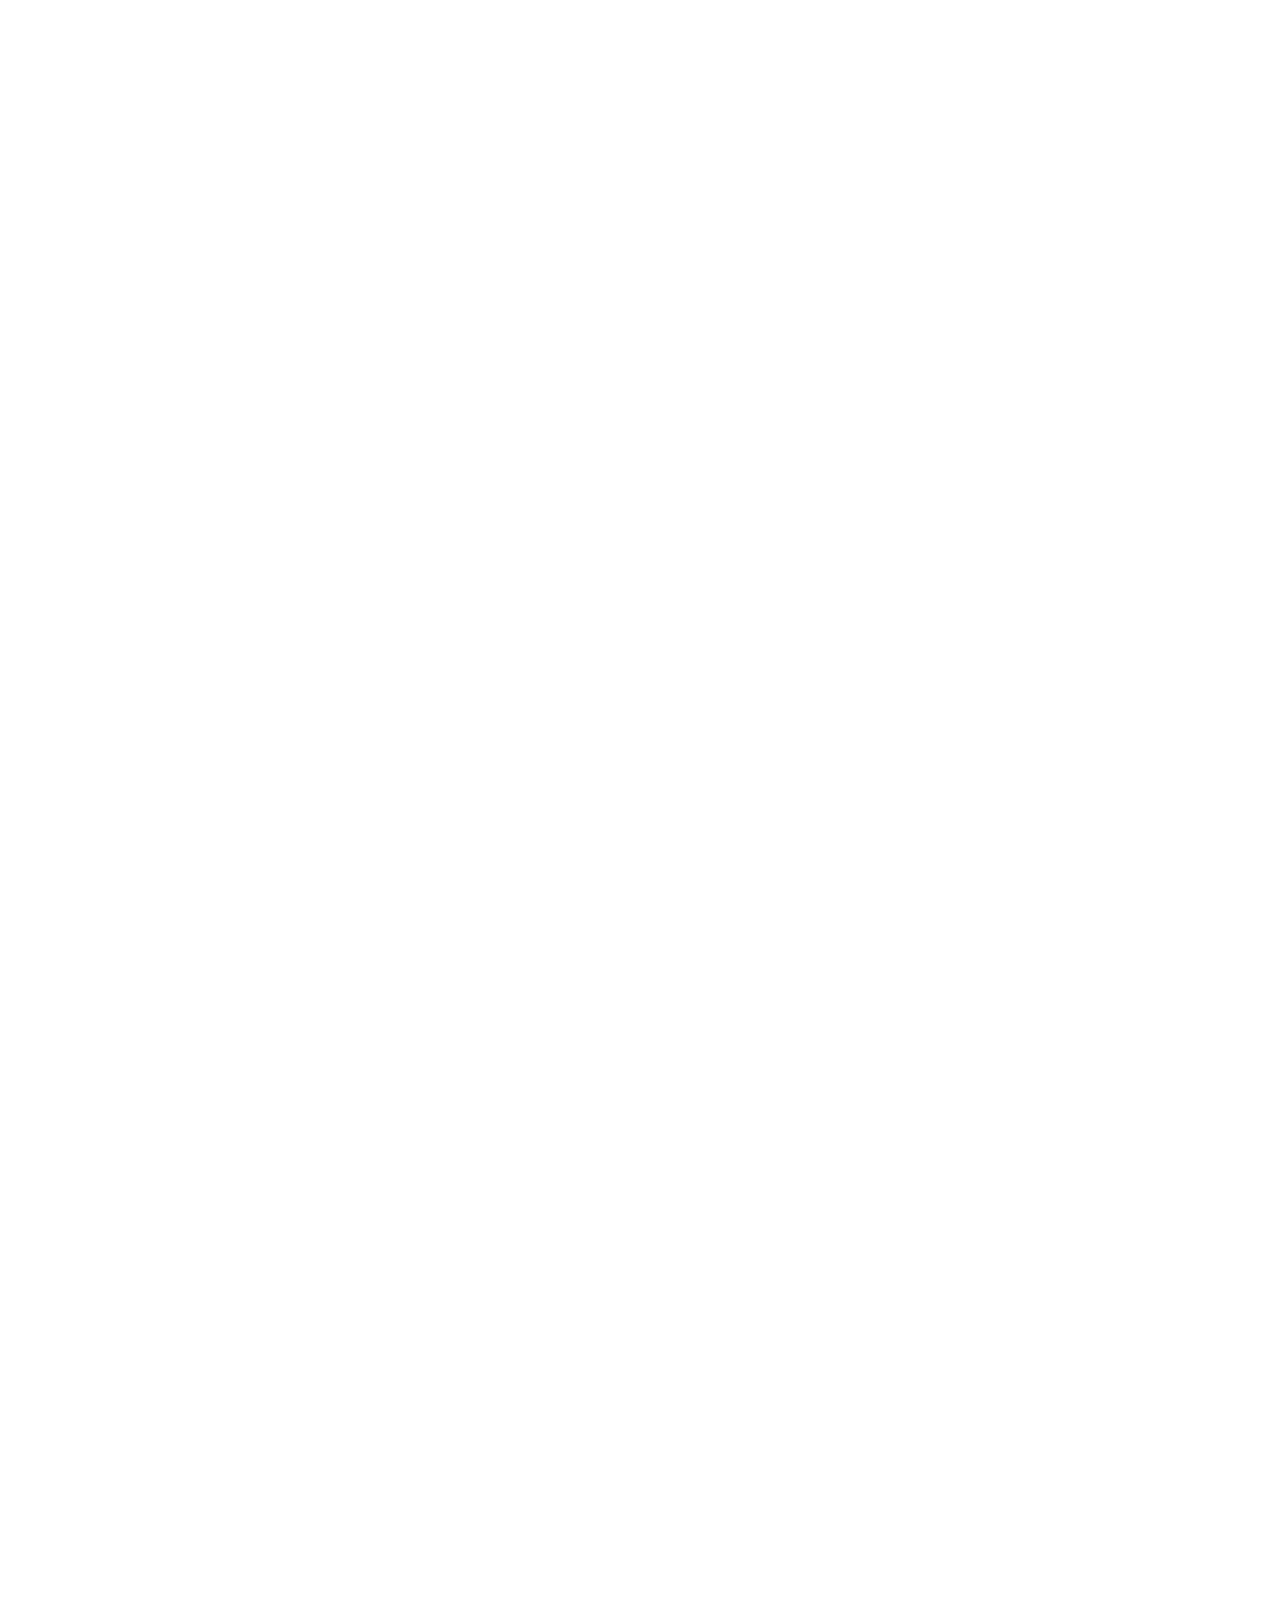
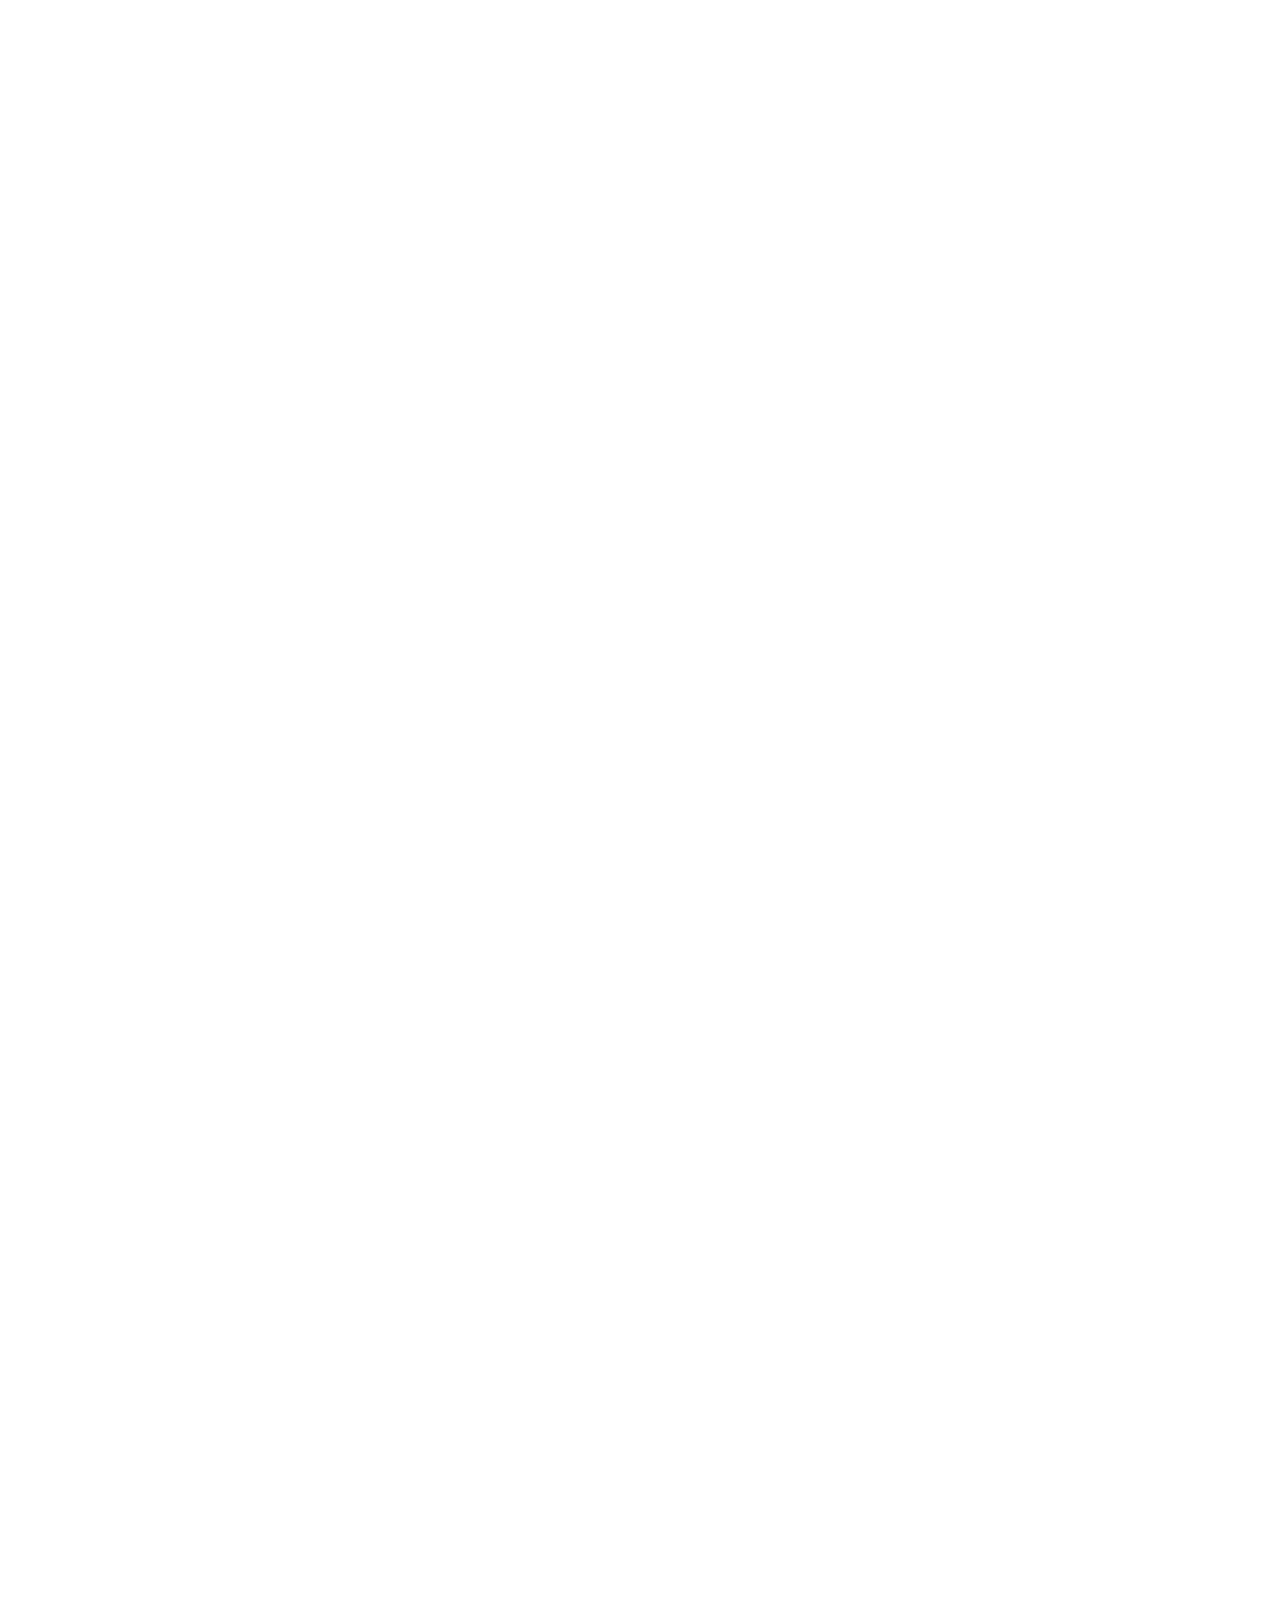
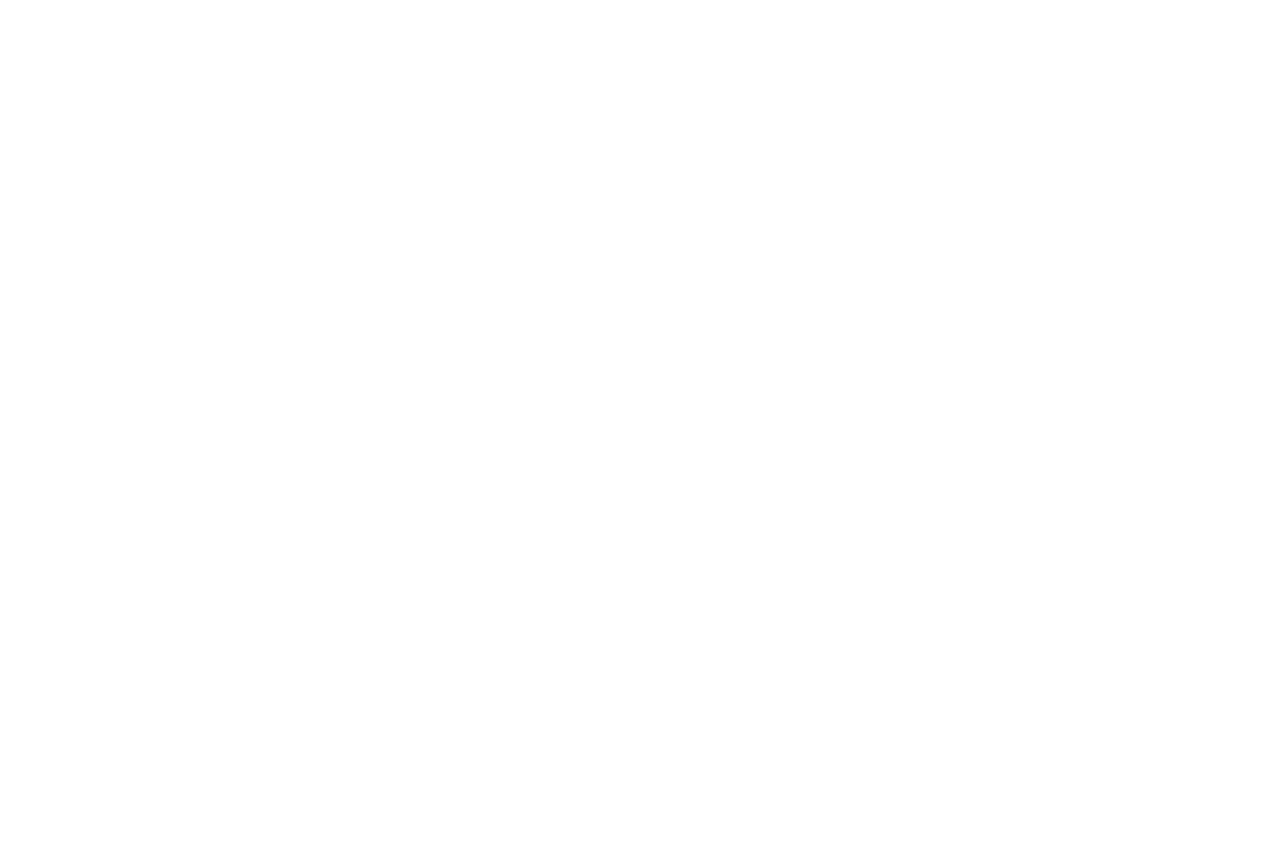
==== index.html @ 71115c21 "initial commit" ====
<!DOCTYPE html>
<html class="no-js">
    <head>
        <meta charset="utf-8">
        <meta http-equiv="X-UA-Compatible" content="IE=edge,chrome=1">
        <title>Sebastian Karg - Webentwickler</title>
        <meta name="description" content="">
        <meta name="viewport" content="width=device-width, initial-scale=1">
        <!--CSS-->
        <link href="https://fonts.googleapis.com/css?family=Lobster+Two|Montserrat" rel="stylesheet">
        <link rel="stylesheet" href="css/normalize.min.css">
        <link rel="stylesheet" href="js/animsition/animsition.min.css">
        <link rel="stylesheet" href="css/interactions.css">
        <link rel="stylesheet" href="css/main.css">
    </head>
    <body>
      <div class="container animsition">
        <header class="header">
          <div class="">
            <a href="index.html" class="logo"></a>
          </div>
          <div class="">
            <h1 class="description">Frontend Webentwicklung</h1>
          </div>
          <div class="">
            <nav>
              <ul>
                <a href="index.html" class="active"><li>Home</li></a>
                <a href="pages/work.html"><li>Projekte</li></a>
                <a href="pages/about.html"><li>Über mich</li></a>
              </ul>
            </nav>
          </div>
      </header><!--/header-->
        <br/>
        <div class="header-img">
          <div class="overlay">
            <h1>Moderne Webentwicklung mit HTML 5, CSS 3 und JavaScript</h1>
          </div>
        </div>
          <div class="">
            
            <h3 class="desc">Aktuelle Projekte:</h3>
            <div class="desc content">
              <div class="photo-container">
                <h4 class="projekt-desc">Interaktiver Mediaplayer</h4>
                <div class="photo">
					<a href="media/index.html" target="_blank"><img class="side-a"src="img/png/media.png" alt=""></a>
				  </div><!--/.photo-cube-->
                <p class="desc aktuell">Medienelemente sind ein wichtiger Bestandteil moderner Webseiten. Bei diesem Projekt wurde die mediaelement.js Library verwendet und mit Hilfe von JavaScript die Nutzerfreundlichkeit verbessert.</p>
                <button type="button" class="button" ><a href="media/index.html" target="_blank">zum Projekt</a></button>
                <button type="button" class="button"><a href="https://github.com/Sebastio83/fewd-unit7-project" target="_blank">zum Quellcode</a></button>
                </div><!--/.cube-container-->
            </div><!--/.grid-third desc content-->
            
            
            
            <div class="desc content">
              <div class="photo-container">
                <h4 class="projekt-desc">Refaktorierung für Barrierefreiheit</h4>
                <div class="photo">
					<a href="" target="_blank"><img class="side-a"src="img/png/Accessibility.png" alt=""></a>
				  </div><!--/.photo-cube-->
                <p class="desc aktuell">Eine Webseite für die größtmögliche Anzahl von Besuchern erlebbar zu machen sollte ein Ziel moderner Webentwicklung sein. Die barrierefreie Gestaltung nach WCAG und WARIA-Standarts ist dabei eine Möglichkeit diesem Ziel näher zu kommen.</p>
                <!--<button type="button" class="button" ><a href="#" target="_blank">zum Projekt</a></button>-->
                <button type="button" class="button" ><a href="https://github.com/Sebastio83/fewd-unit8-project" target="_blank">zum Quellcode</a></button>
                </div><!--/.cube-container-->
            </div><!--/.grid-full desc content-->
            
            <div class="desc content">
              <div class="photo-container">
                <h4 class="projekt-desc">SVG Update</h4>
                <div class="photo">
					<a href="svg/index.html" target="_blank"><img class="side-a"src="img/png/svg.png" alt=""></a>
				  </div><!--/.photo-cube-->
                  <p class="desc aktuell">Um die Darstellbarkeit von Grafiken auf unterschiedlich großen Displays möglich zu machen werden im modernen Webdesign oft Skalierbare Vektorgrafiken verwendet. Der Austausch von PNG-Grafiken durch SVG-Grafiken und deren Gestaltung waren die Aufgabe in diesem Projekt.</p>
                <button type="button" class="button" ><a href="svg/index.html" target="_blank">zum Projekt</a></button>
                <button type="button" class="button" ><a href="https://github.com/Sebastio83/fewd-unit6-project" target="_blank">zum Quellcode</a></button>
                </div><!--/.cube-container-->
            </div><!--/.grid-third desc content-->
            
            <div class="">
            <h2>Kontakt:</h2>
            <p class="desc">Um meine hier dargestellten Kenntisse und Fähigkeiten in der Praxis weiter zu entwickeln bin ich auf der Suche nach neuen Herausforderungen und spannenden Projekten als (Junior-) Webentwickler, gerne auch im Rahmen eines freiwilligen Praktikums.</p>
              <p class="desc bold">Habe ich Ihr Interesse geweckt?</p>
              <p class="desc">Ich freue mich auf Ihre Nachricht:</p>
            <form action="https://formspree.io/sebastio@web.de" method="POST">
              <label for="name">Name: </label>
              <input type="text" name="name" id="name" placeholder="Max Mustermann"/><br>
              <label for="email">Email: </label>
              <input type="email" name="email" id="email" placeholder="E@mail.com"/><br>
              <label for="message">Ihre Nachricht: </label>
              <textarea name="message" id="message" placeholder="Wir möchten Sie engagieren für..."></textarea>
              <button type="submit" class="button button2 desc"><a>Nachricht abschicken</a></button>
            </form>
          </div><!--/.grid-full-->
            
          </div><!--/.main row grid-full-->
        
        <footer>
          <div class="">
            <div class="social">
              <ul>
                <li>
                  <a href="https://github.com/sebastio83" class="social-button" target="_blank" rel="me"><img src="img/svg/github.svg"  alt="GitHub Profil von Sebastian Karg"></a>
                  <a href="https://www.xing.com/profile/Sebastian_Karg7" class="social-button" target="_blank" rel="me">
                    <img src="img/svg/Xing.svg" alt="Xing Profil von Sebastian Karg">
                  </a>
                  <a href="https://teamtreehouse.com/sebastiankarg" class="social-button" target="_blank" rel="me">
                    <img src="img/svg/Treehouse.svg" alt="Treehouse Profil von Sebastian Karg">
                  </a>
                </li>
              </ul>
            </div>
          </div>
          <a href="impressum.html">Impressum &amp; Datenschutzerklärung</a>
        </footer><!--/footer-->
        </div>
        <script src="js/jquery-1.11.2.min.js"></script>
      <script src="js/animsition/jquery.animsition.min.js"></script>
      <script src="js/main.js"></script>
    </body>
</html>
---- css/interactions.css ----
/* ================================= 
  Photo 3D Transforms & Transitions
==================================== */

.content {
  perspective: 700px;
}

.photo {
  transition: transform 1s ease-out;
  transform-style: preserve-3d;
  position: relative;
  line-height: 0;
  margin-bottom: 40px;
}

/*
.photo:hover {
  transform: rotateY(-180deg);
}

*/

.side-a,
.side-b {
  backface-visibility: hidden;
}


.side-b {
/*  transform: rotateY(180deg); */
  visibility: hidden;
}


/* ---- Photo Overlay ---- */

.photo-desc {
	color: #fff;
	position: absolute;
	top: 0;
	right: 0;
	bottom: 0; 
	left: 0;
	padding-left: 20px;
	padding-right: 20px;
	display: flex; /* For centering text inside .photo-overlay */
	flex-direction: column;
	justify-content: center;
	align-items: center;
	background: lightblue;
	line-height: 0;
}

.photo-desc h3 {
  margin-bottom: 2rem;
}
---- css/main.css ----
/*
  Sebastian Karg - Webentwickler
  Based on a Template
  by: http://teamtreehouse.com
  v.1.0.1
  License: MIT http://opensource.org/licenses/MIT
*/

/****************************
  BASE Styles
****************************/


body{
  color: #484C4C;
  max-width: 900px;
  padding: 0;
  margin: 0 auto;
  font-size: 1rem;
  font-weight: 400;
  font-family: 'Lobster Two', cursive;
  text-align: center;
}

/* Logo */
.logo {
  width: 100%;
  height: 43px;
  display: block;
  margin: 20px auto;
  background: url('../img/png/logo2.png') center center no-repeat;
}

.description {
  line-height: 60px;
  width: 100%;
  font-size: 1em;
  font-weight: 300;
  color: #9b9b9b;
  margin: 0;
  padding: 0;
  display: none;
}

ul {
  padding: 0;
}

/* Nav */

nav li {
  padding: 1rem;
  display: block;
  text-align: center;
}

nav a {
  font-size: 1.5rem;
  font-family:  'Lobster Two', cursive;
  transition: .35s linear;
}

nav a:hover {
  color: #5D9686;
}
nav a.active {
  color: #484c4c;
}

a {
  color: #397c6a;
  text-decoration: none;
}

a:hover {
  color: #5D9686;
  text-decoration: underline;
}

img {
  width: 100%;
}

ul li {
  list-style-type: none;
}

.header-img {
  width: 100%;
  height: 400px;
  margin: 0 auto;
  background: url(../img/jpg/code-1076536_1920.jpg) no-repeat top center;
}

.overlay {
  width: inherit;
  height: 400px;
  margin: 0;
  text-align: center;
  font-size: 1.5rem;
  font-weight: 900;
  color: #397c6a;
  background-color: rgba(213,213,213,0.8);
}

.overlay h1 {
  padding-top: 100px;
  color: #484c4c;
}

.content {
  padding-bottom: 2rem;
  margin: 2rem 1rem;
  text-align: center;

}

.content h4 {
  color: #397c6a;
  font-family: 'Lobster Two', cursive;
  margin-bottom: 1rem;
}

p {
  
}

.desc {
  font-family: 'Montserrat', sans-serif;
  text-align: block;
}

.list-desc {
  margin: 2rem 0.5rem;   
}

.span {
  font-size: 0.8rem;
}

.skills {
  display: block;
}


.bold {
  font-size: 1.2rem;
  font-weight: bold;
  color: #397c6a;
}

.date {
  padding: 0;
  margin: -10px 0 auto;
  font-size: 1.8rem;
  color: #484c4c;
}

/* Typography */
p {
  font-size: .875em;
  line-height: 1.4;
  margin: 0 0 1em;;
  padding: 0.5rem 1rem;
}

h1, h2 {
  font-weight: 400;
  width: 100%;
}

h2, h3 {
  color: #397c6a;
}

h2 {
  font-size: 42px;
  margin: 40px 0 0;
}

h3 {
  font-weight: 400;
  font-size: 24px;
  margin: 40px 0 0;
}
h4 {
  font-weight: 200;
  font-size: 24px;
  margin: 10px 0 0;
}
h5 {
  font-weight: 300;
  font-size: 20px;
  margin: 10px 0 40px;
}

/*Button*/

.button {
  border: 2px solid #626464;
  border-radius: 4px;
  padding: 12px 20px;
  color: #484c4c;
  background: #fff;
  transition: .35s;
  font-weight: 400;
  transition: background .3s;
}

.button:hover {
	background: rgba(74,137,202, 1);
  border-color: #EBEBEB;
}

button a {
   color: #484c4c;
}

.button a:hover {
  color: #EBEBEB;
}

/*Footer*/
footer {
  margin: 1rem auto;
  width: 100%;
  border-top: 2px solid #9b9b9b;
}
.social {
  margin: 0;
  padding: 0;
}

.social-button:hover {
  text-decoration: none;
}

.social-button {
  width: 40px;;
  height: 40px;
  margin: 0.2em;
  padding: 0.2em;
  display: inline-block;
}

/*Work Page*/
.frame {
  padding: 20%;
  border-radius: 10px;
  margin: 40px 5px 0;
}
.item {
  margin-bottom: 40px;
}



/*Kontakt*/
.team {
  margin-bottom: 60px;
}

.avatar {
  width: 15%;
  display: inline-block;
  border-radius: 50%;
  margin: 0 auto;
}

.about-me {
  margin: 10px;
  text-align: left;
}

/* Contact Form */

label {
  display: block;
}

input[type="text"],
input[type="email"] {
  font-size: 1rem;
  height: 1.999em;
  width: 75%;
  background: #e8eeef;
  color: #869499;
  display: inline-block;
  outline: 2px solid #e8eeef;
  margin: 1rem;
  transition: border .5s, outline .5s;
}

textarea {
  font-size: 1rem;
  height: 4rem;
  width: 75%;
  background: #e8eeef;
  color: #869499;
  display: inline-block;
  outline: 2px solid #e8eeef;
  margin: 1.5rem auto;
  transition: border .5s, outline .5s;
}

/* Impressum & Datenschutz */

.imp {
  padding: 2%;
  text-align: left;
  width: 95%;
  font-size: 1rem;
}

/*Grid
.grid-full {
  width: 100%;
  float: left;
}
.grid-half {
  width: 50%;
  float: left;
}
.grid-third {
  width: 27.33333%;
  margin: 0 3%;
  float: left;
}
.grid-fourth {
  width: 25%;
  float: left;
}
.grid-fifth {
  width: 20%;
  float: left;
}
*/

/*
Sticky

.header {
  background-color: white;
  transition: 1s;
}

.is-sticky .header {
  display: none;
  background-color: #050709;
  z-index: 1000;
}

.is-sticky .work {
  background: #fff;
  padding: 12px 0;
  margin: 0;
}
*/

/* 
slick styles 
.slick-dots {
    bottom: 20px;
}
.slick-dots li button:before {
    font-size: 16px;
}
*/


/*Media Quiries
@media (max-width: 1000px) {
  .slides p {
    font-size: 18px;
  }
  .grid-fifth {
    width: 27.333333%;
    margin: 0 3%;
  }
  
}
@media (max-width: 700px) {
  .tagline {
    display: none;
  }
  .logo {
    float: none;
    margin: 20px auto;
  }
  .grid-half {
    width: 80%;
    margin: 0 10%;
  }
  .grid-third {
    width: 80%;
    margin: 0 10%;
  }
  .grid-fifth {
    width: 80%;
    margin: 0 10%;
  }

  nav {
    width: 100%;
  }
  nav a {
    transition: 0s;
    width: 33.333333%;
    float: left;
    padding: 0;
    margin: 0;
    text-align: center;
  }
  .description {
    display: none;
  }
  
  .skills {
    display: none;
  }  
  .slide img {
    width: 80%;
    margin: 100px 10%;
  }
  .slick-dots {
    top: 20px;
  }
  .frame {
    margin: 40px 0 0;
  }
  .item {
    margin-bottom: 60px;
  }
  .item h3 {
    margin-top: 20px;
  }
  h4 {
    font-size: 20px;
  }
}

@media(min-width: 700px) {
  
  .is-sticky .work {
    margin-top: 19px;
  }
  
}

*/
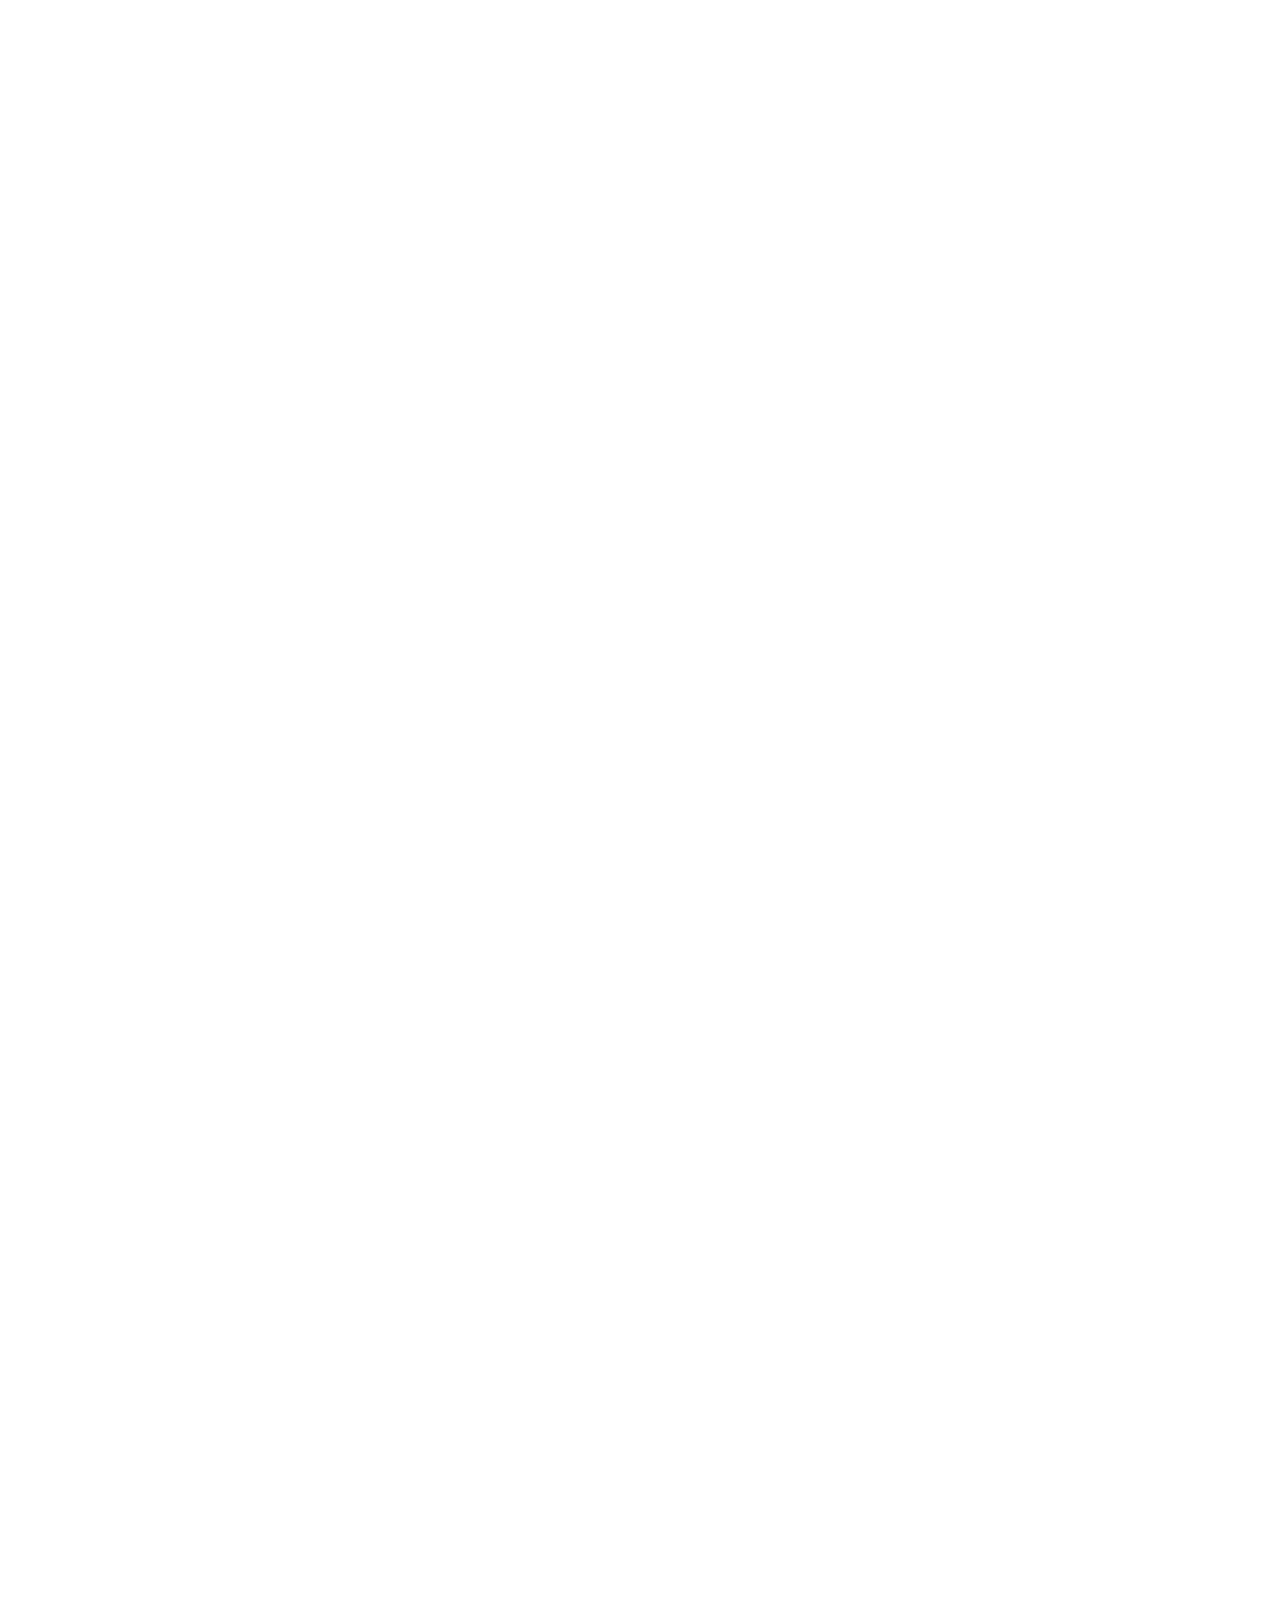
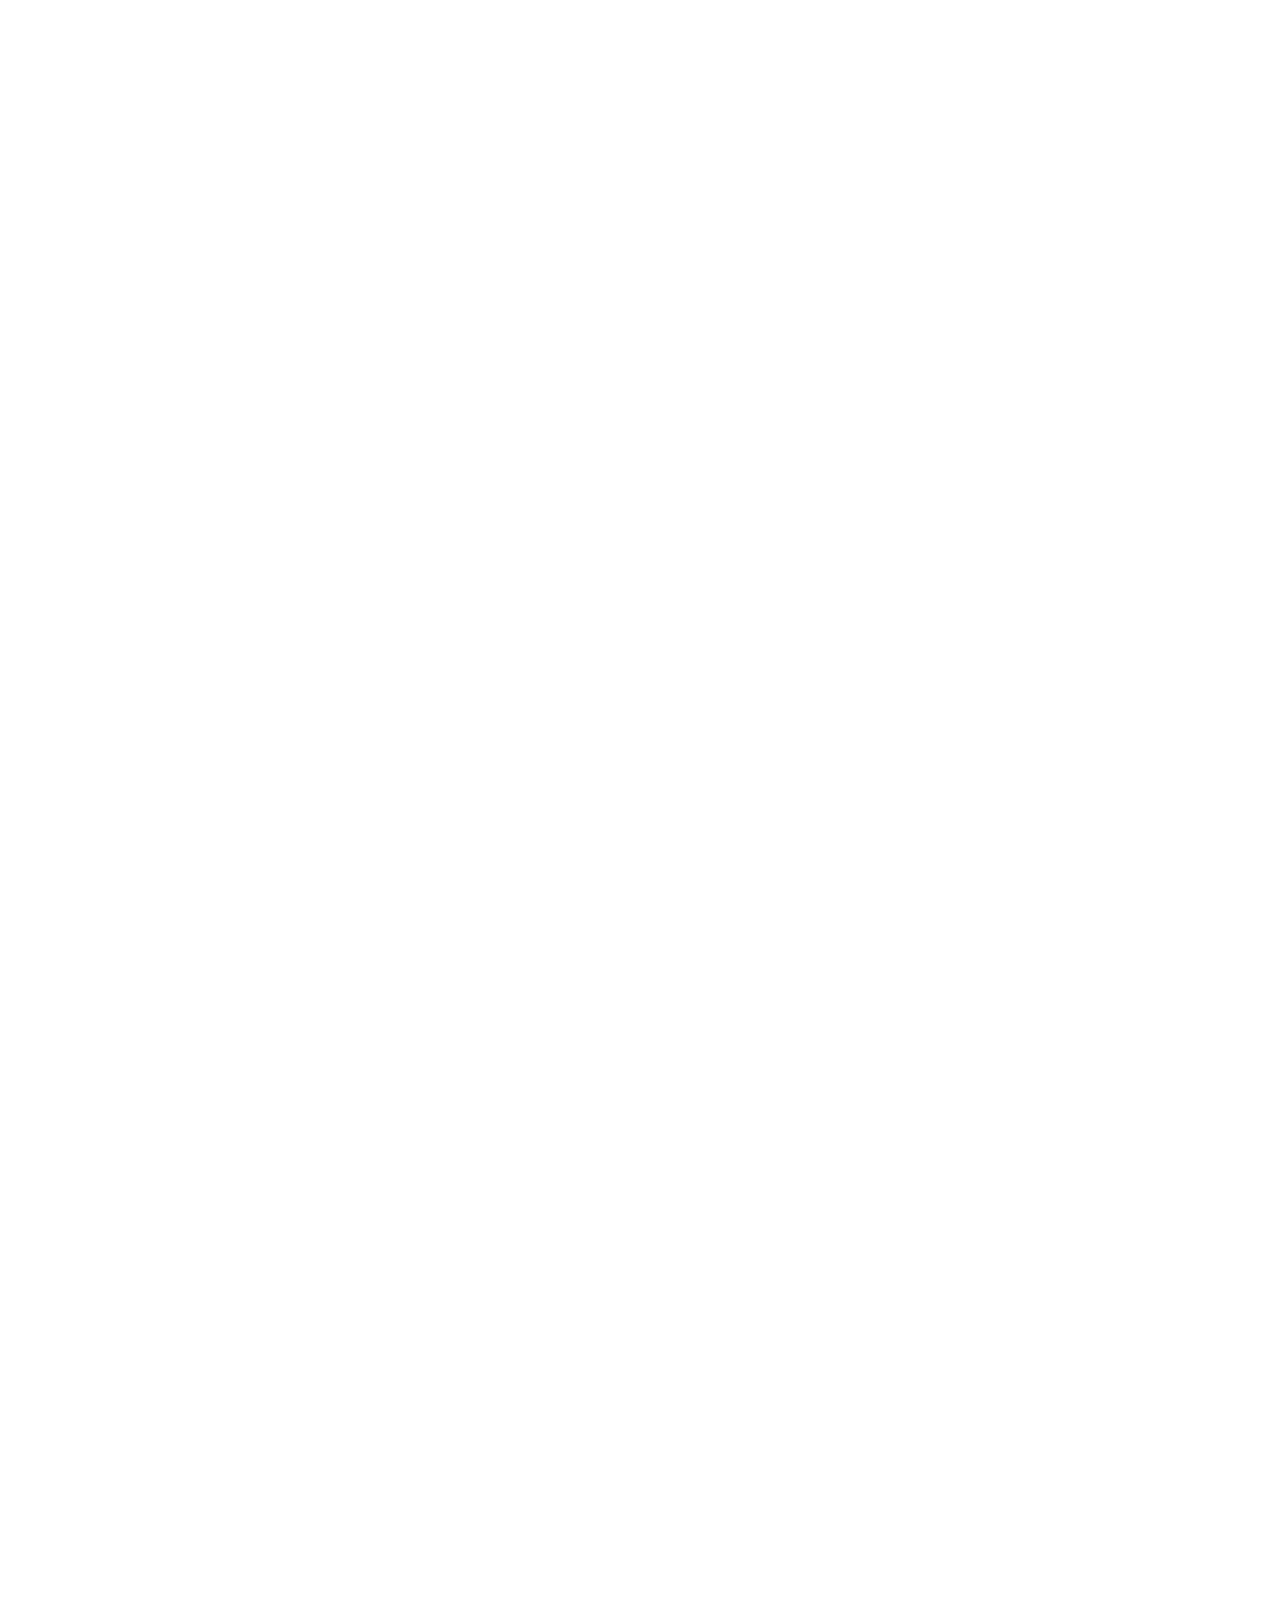
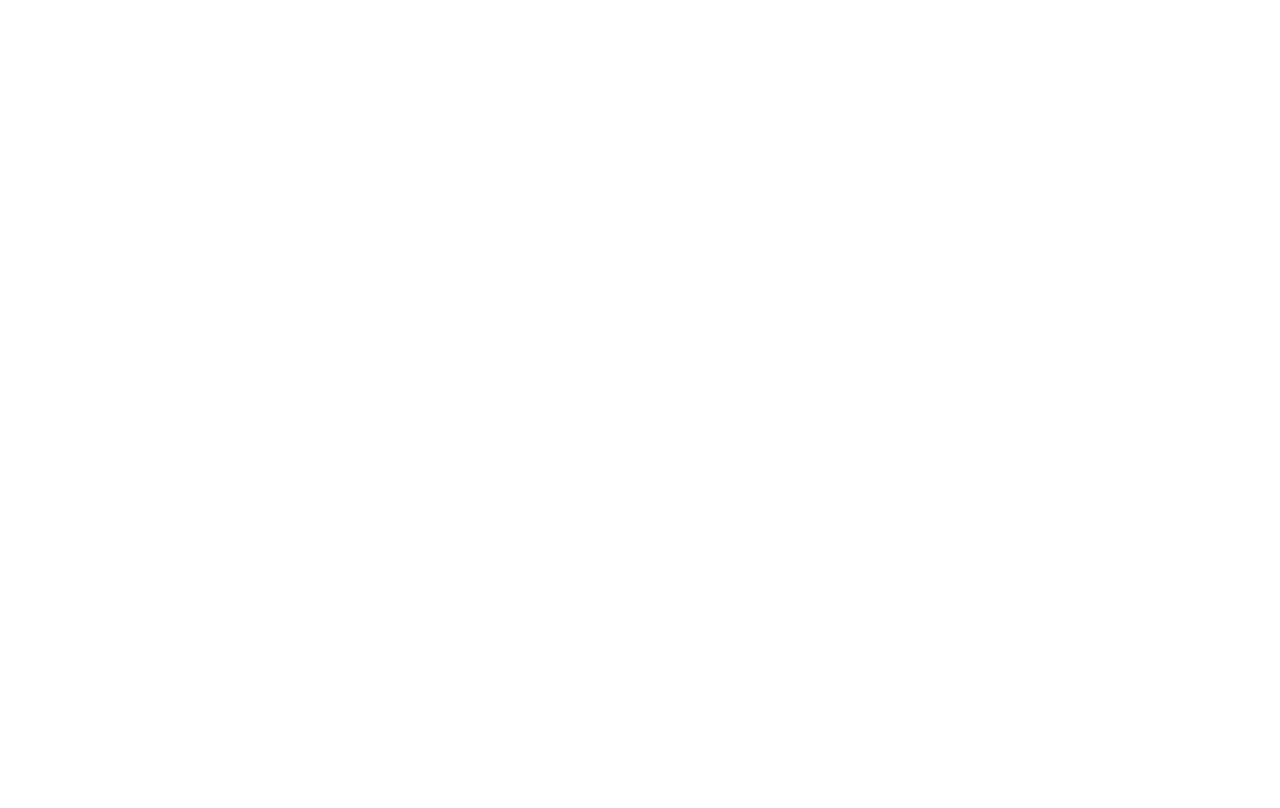
==== commit 9e6d7ae0: "adding new project basic php website" ====
--- a/index.html
+++ b/index.html
@@ -57,13 +57,13 @@
             
             <div class="desc content">
               <div class="photo-container">
-                <h4 class="projekt-desc">Refaktorierung für Barrierefreiheit</h4>
+                <h4 class="projekt-desc">Personal Media Library</h4>
                 <div class="photo">
-					<a href="" target="_blank"><img class="side-a"src="img/png/Accessibility.png" alt=""></a>
+					<a href="" target="_blank"><img class="side-a"src="img/png/basic_php.png" alt=""></a>
 				  </div><!--/.photo-cube-->
-                <p class="desc aktuell">Eine Webseite für die größtmögliche Anzahl von Besuchern erlebbar zu machen sollte ein Ziel moderner Webentwicklung sein. Die barrierefreie Gestaltung nach WCAG und WARIA-Standarts ist dabei eine Möglichkeit diesem Ziel näher zu kommen.</p>
-                <!--<button type="button" class="button" ><a href="#" target="_blank">zum Projekt</a></button>-->
-                <button type="button" class="button" ><a href="https://github.com/Sebastio83/fewd-unit8-project" target="_blank">zum Quellcode</a></button>
+                <p class="desc aktuell"></p>
+<!--                <button type="button" class="button" ><a href="access/index.html" target="_blank">zum Projekt</a></button>-->
+                <button type="button" class="button" ><a href="https://github.com/Sebastio83/basic-php-webpage" target="_blank">zum Quellcode</a></button>
                 </div><!--/.cube-container-->
             </div><!--/.grid-full desc content-->
             
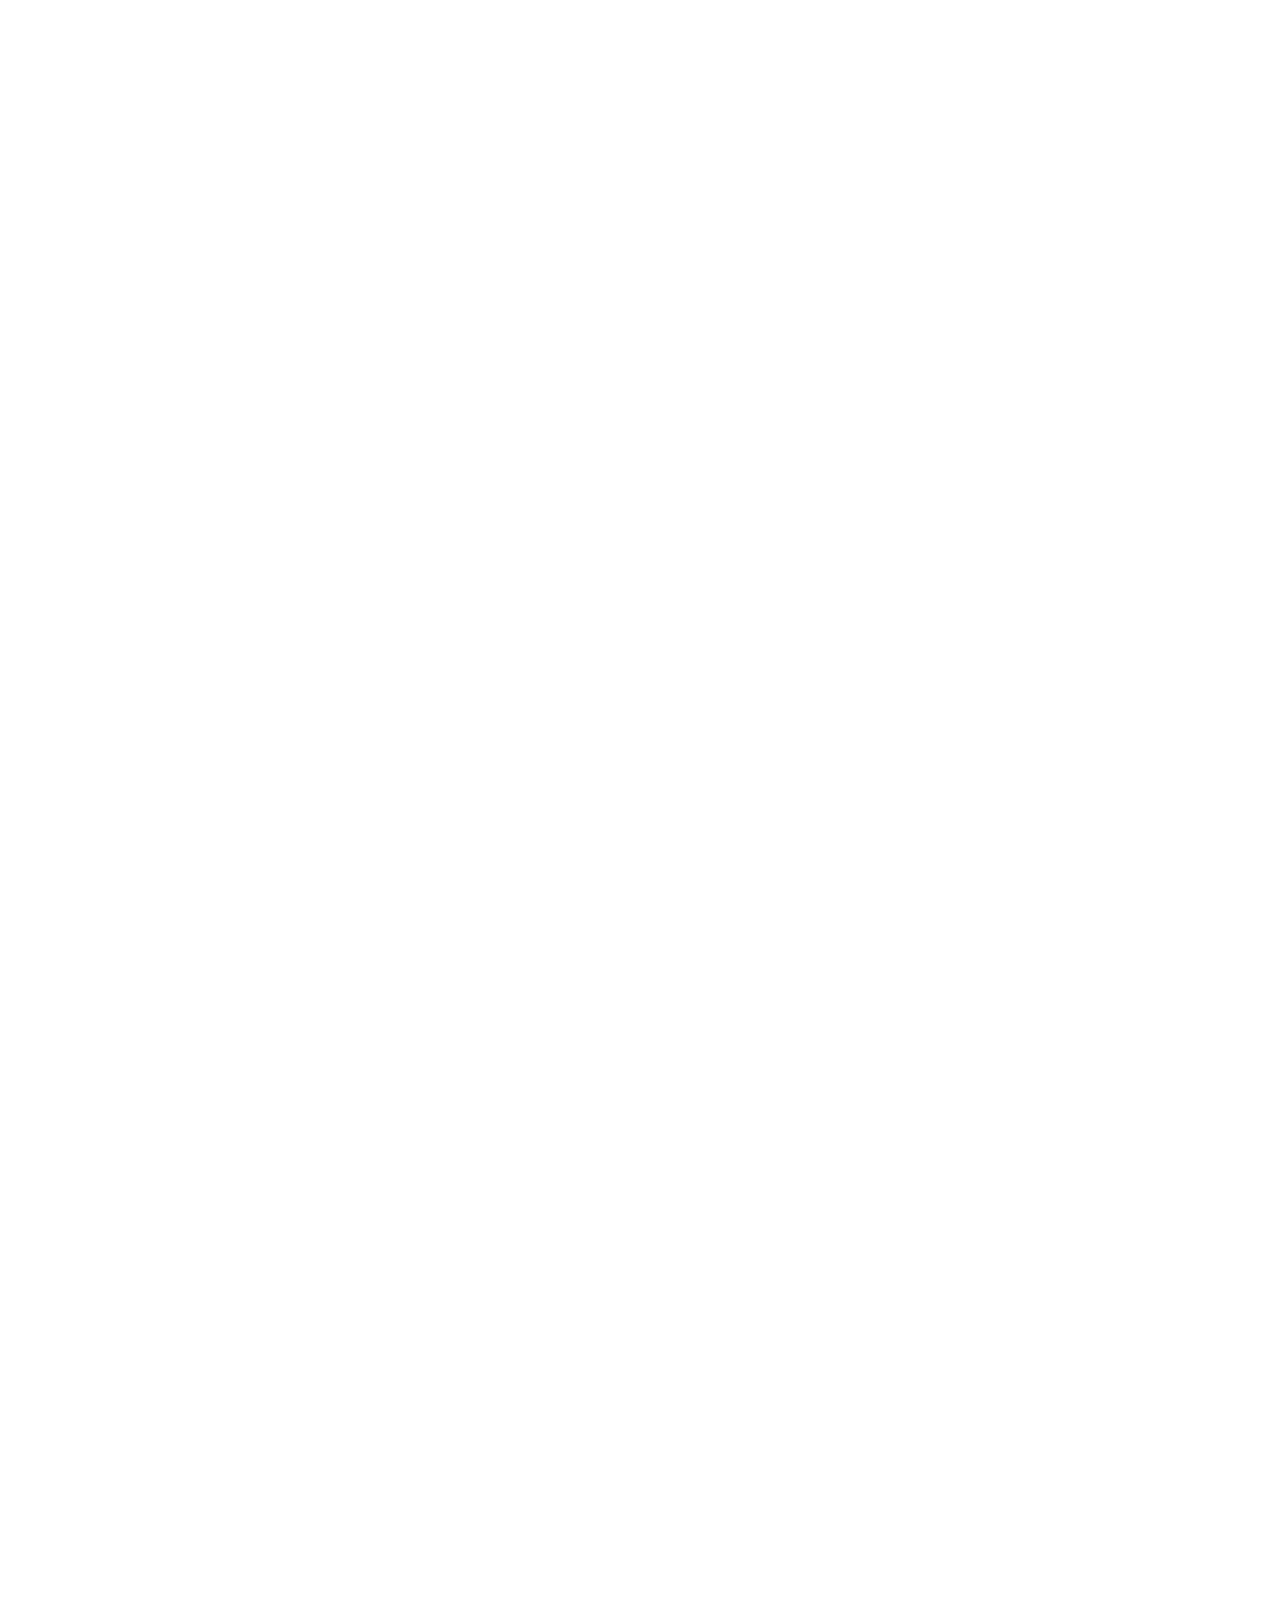
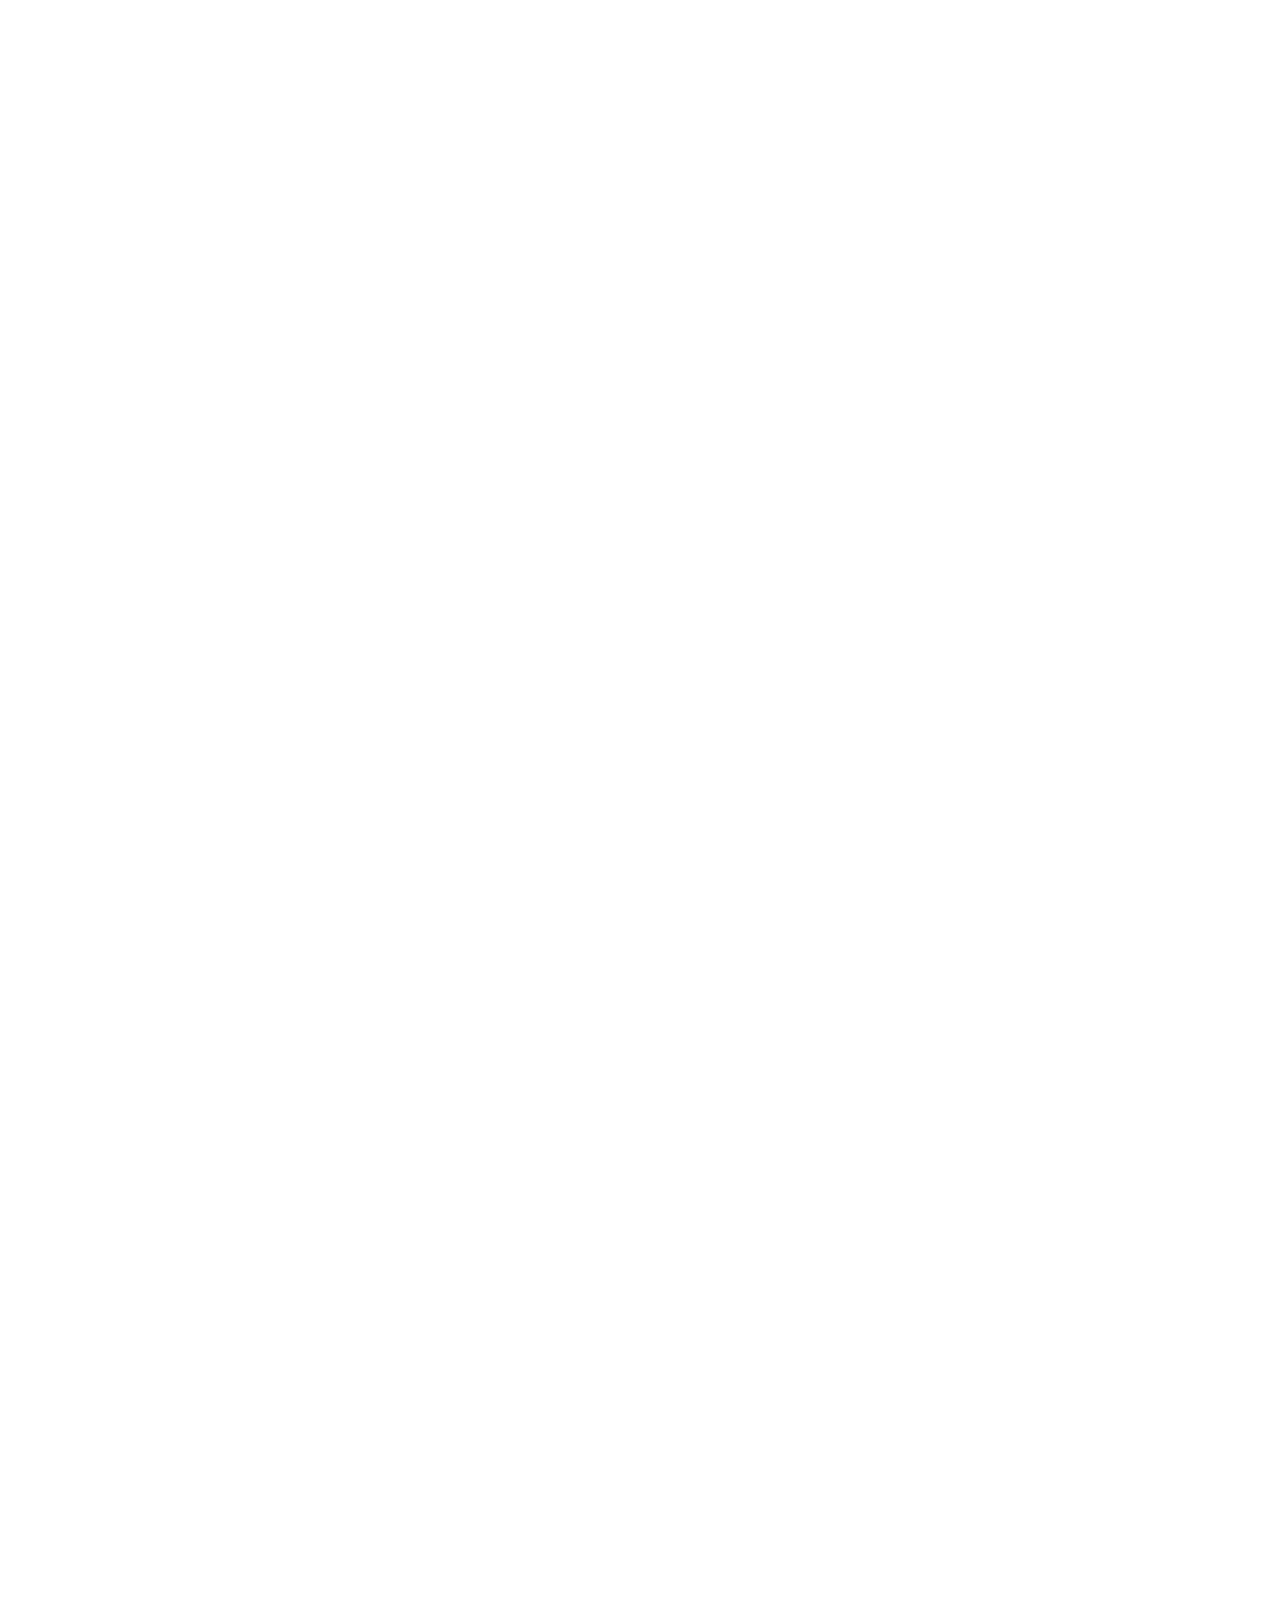
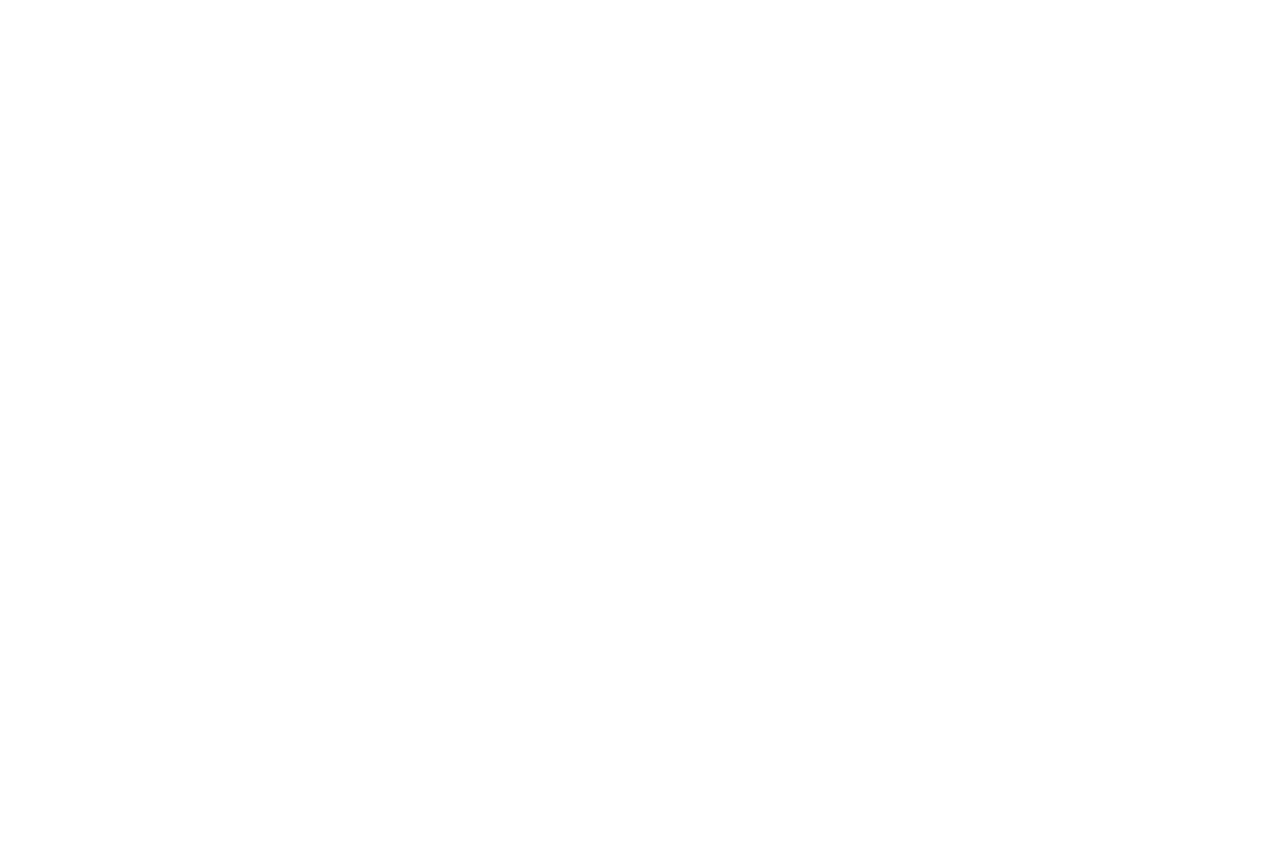
==== commit 699a8005: "added project description" ====
--- a/index.html
+++ b/index.html
@@ -61,7 +61,7 @@
                 <div class="photo">
 					<a href="" target="_blank"><img class="side-a"src="img/png/basic_php.png" alt=""></a>
 				  </div><!--/.photo-cube-->
-                <p class="desc aktuell"></p>
+                <p class="desc aktuell">In diesem Projekt haben wir eine Medienbiliothek mit PHP erstellt um eine Sammlung von Büchern, Filmen und Musik zur ordnen.</p>
 <!--                <button type="button" class="button" ><a href="access/index.html" target="_blank">zum Projekt</a></button>-->
                 <button type="button" class="button" ><a href="https://github.com/Sebastio83/basic-php-webpage" target="_blank">zum Quellcode</a></button>
                 </div><!--/.cube-container-->
